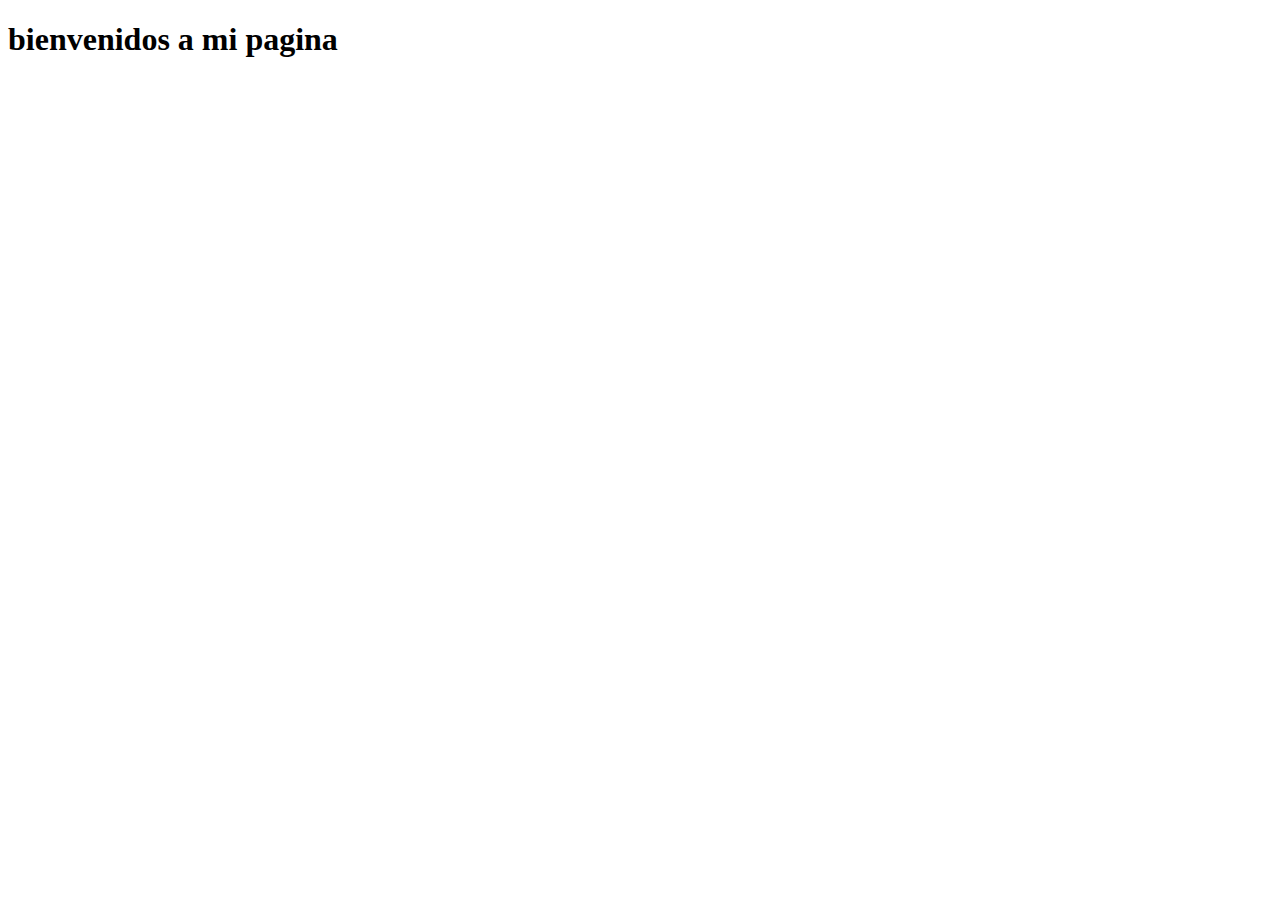
==== index.html @ 7c4fa36a "primera version" ====
<!DOCTYPE html>
<html lang="en">
<head>
    <meta charset="UTF-8">
    <meta http-equiv="X-UA-Compatible" content="IE=edge">
    <meta name="viewport" content="width=device-width, initial-scale=1.0">
    <title>Document</title>
</head>
<body>
    <h1>bienvenidos a mi pagina</h1>
</body>
</html>
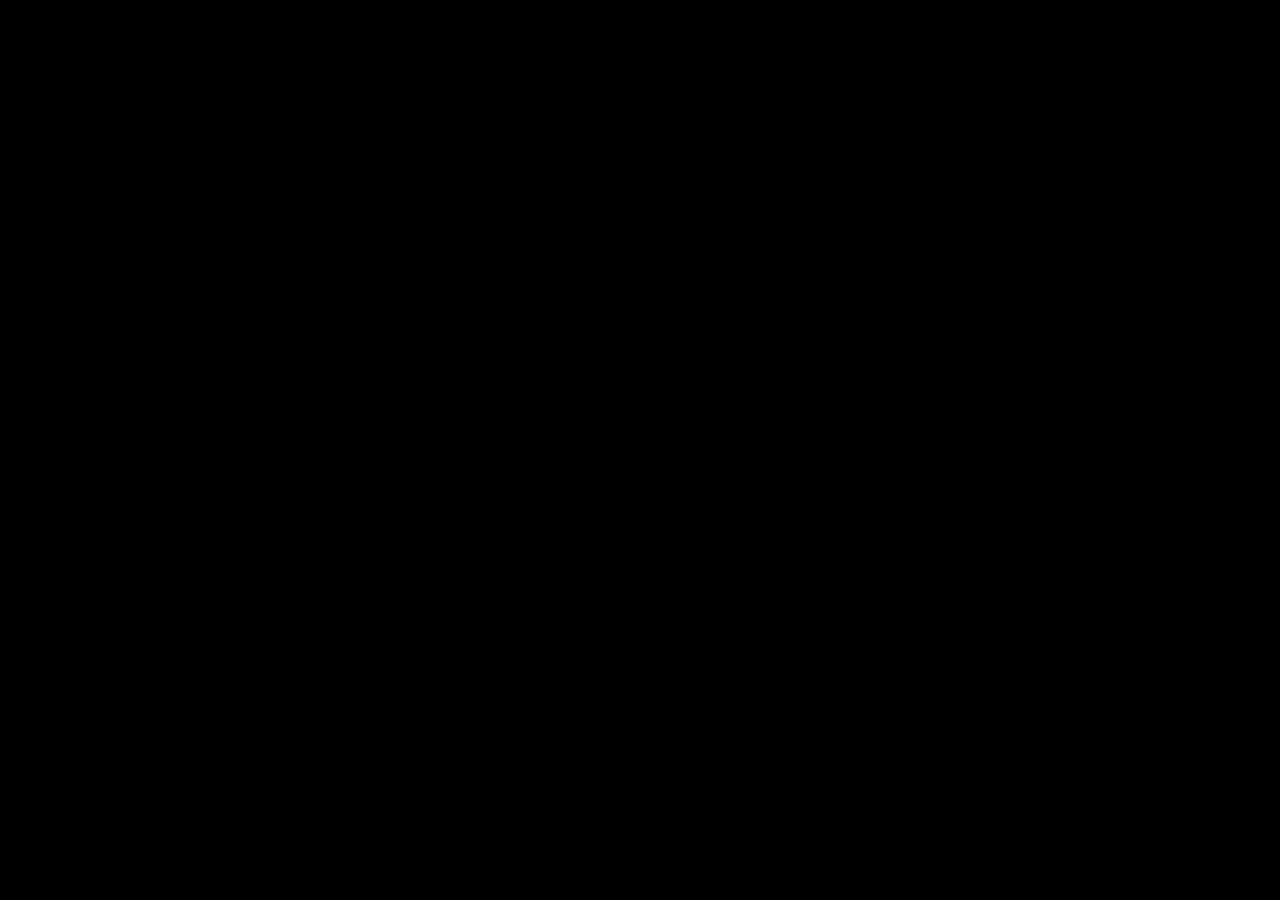
==== commit 95c12b1a: "segunda version" ====
--- a/index.html
+++ b/index.html
@@ -4,6 +4,7 @@
     <meta charset="UTF-8">
     <meta http-equiv="X-UA-Compatible" content="IE=edge">
     <meta name="viewport" content="width=device-width, initial-scale=1.0">
+    <link rel="stylesheet" href="./estilo.css">
     <title>Document</title>
 </head>
 <body>
--- a/estilo.css
+++ b/estilo.css
@@ -0,0 +1,10 @@
+h1{
+    text-align: center;
+    font-size: 50px;
+    font-family: 'Gill Sans', 'Gill Sans MT', Calibri, 'Trebuchet MS', sans-serif;
+
+}
+
+body{
+    background-color: black;
+}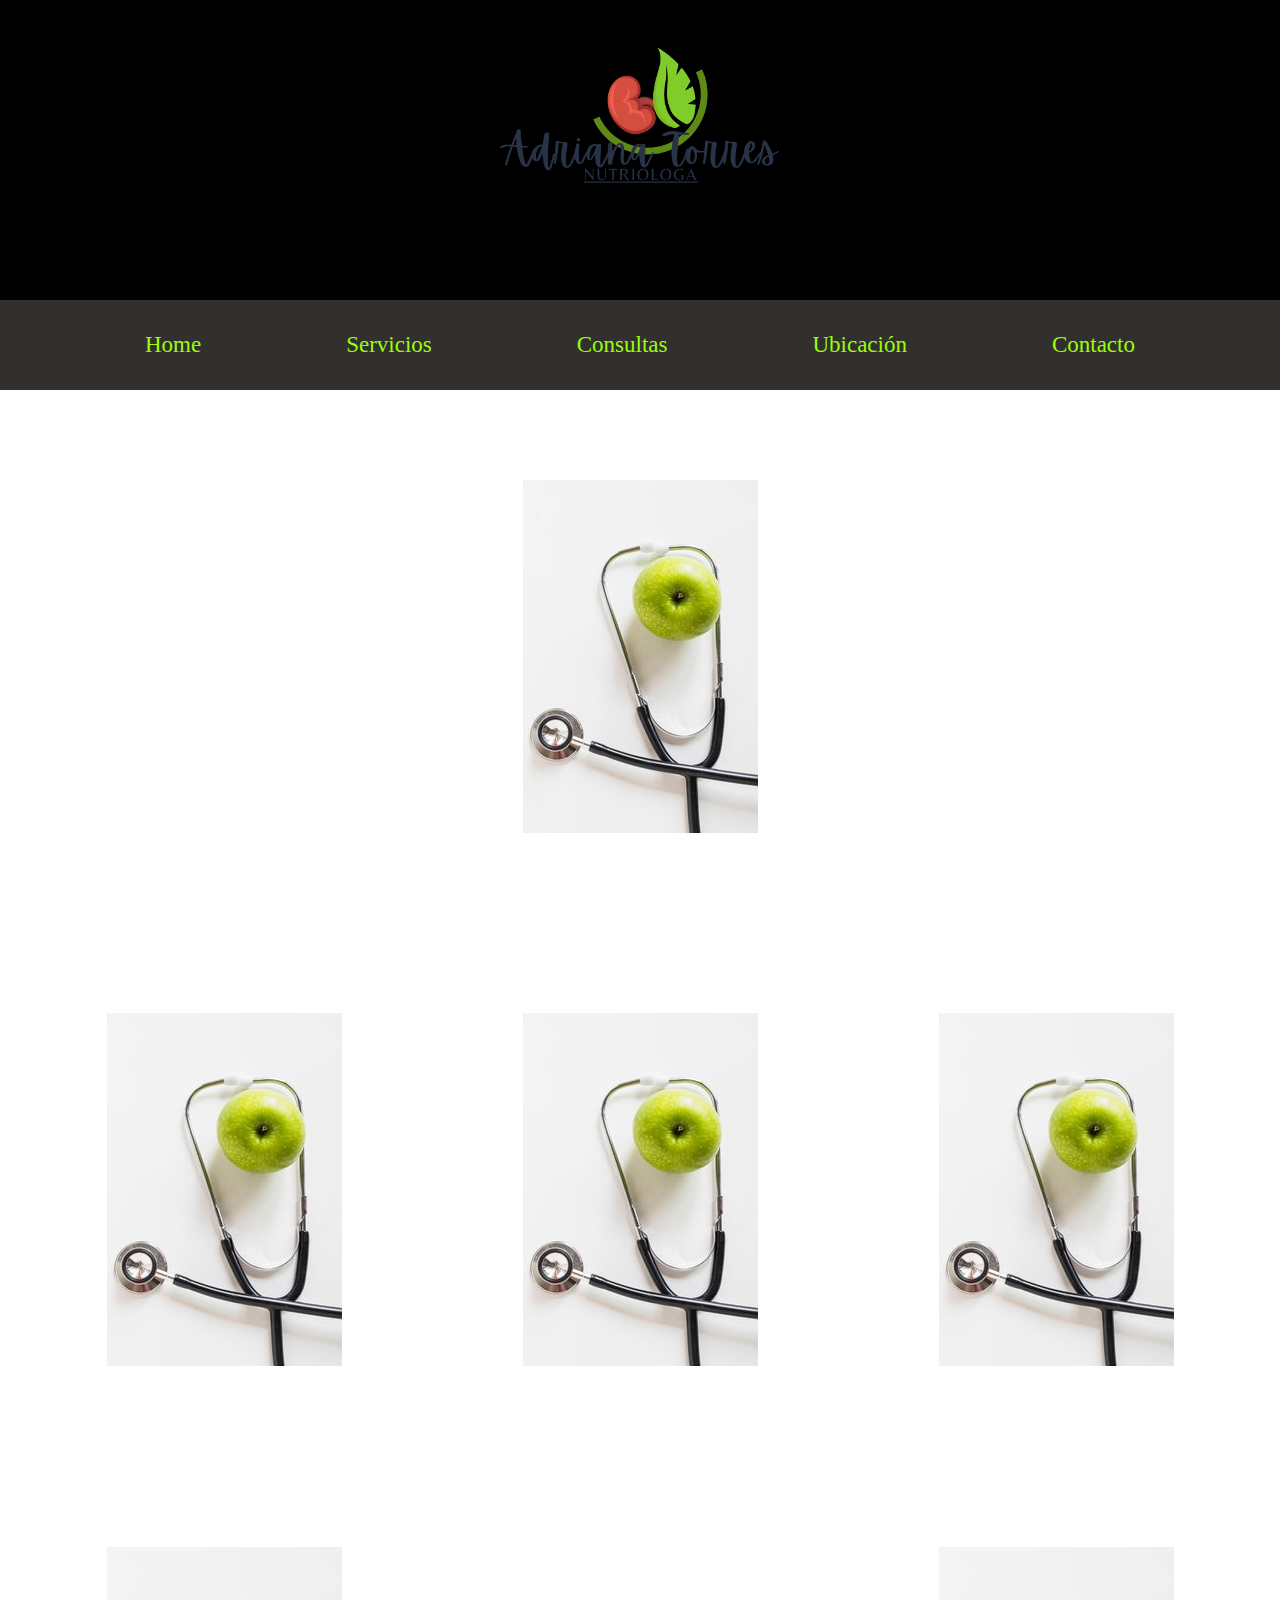
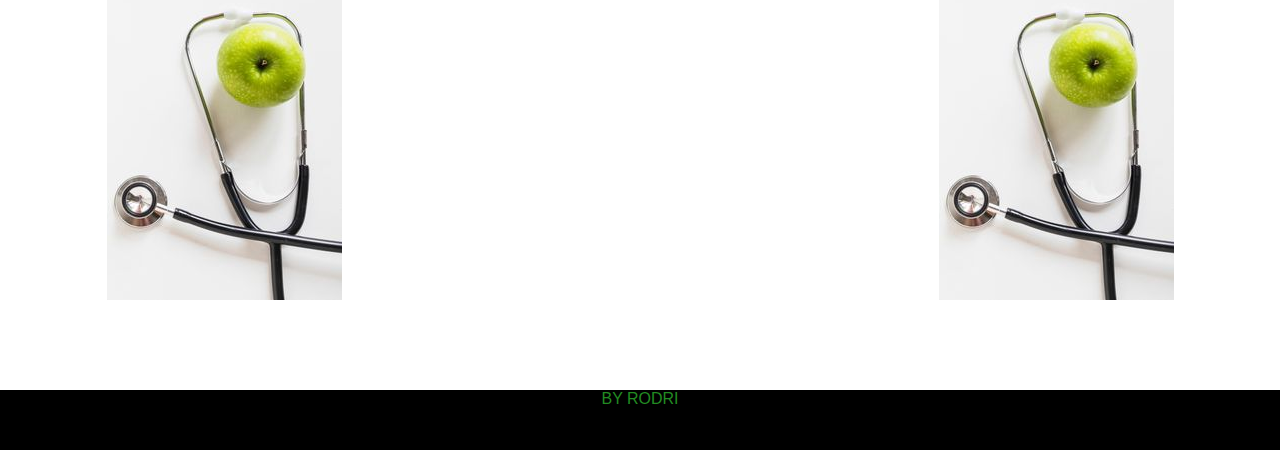
==== commit 82048814: "nueva pagina" ====
--- a/index.html
+++ b/index.html
@@ -4,10 +4,45 @@
     <meta charset="UTF-8">
     <meta http-equiv="X-UA-Compatible" content="IE=edge">
     <meta name="viewport" content="width=device-width, initial-scale=1.0">
-    <link rel="stylesheet" href="./estilo.css">
+    <link rel="stylesheet" href="./css/style2.css">
     <title>Document</title>
 </head>
 <body>
-    <h1>bienvenidos a mi pagina</h1>
+    <header>
+        <img id="logo" src="./img/adriana transp nutri.png" alt="">
+    </header>
+    <nav>
+        <ul>
+            <li>Home</li>
+            <li>Servicios</li>
+            <li>Consultas</li>
+            <li>Ubicación</li>
+            <li>Contacto</li>
+        </ul>
+        
+    </nav>
+    <main id="grilla">
+        <div id="hijo_uno">
+            <img src="./img/pagina adriana.jpg" alt="">
+        </div>
+        <div id="hijo_dos">
+            <img src="./img/pagina adriana.jpg" alt="">
+        </div>
+        <div id="hijo_tres">
+            <img src="../img/pagina adriana.jpg" alt="">
+        </div>
+        <div id="hijo_cuatro">
+            <img src="./img/pagina adriana.jpg" alt="">
+        </div>
+        <div id="hijo_seis">
+            <img src="./img/pagina adriana.jpg" alt="">
+        </div>
+        <div id="hijo_siete">
+            <img src="./img/pagina adriana.jpg" alt="">
+        </div>
+    </main>
+    <footer>
+        <p>by rodri</p>
+    </footer>
 </body>
 </html>--- a/css/style2.css
+++ b/css/style2.css
@@ -0,0 +1,118 @@
+* {
+  margin: 0;
+  padding: 0;
+}
+header{
+    background-color: black;
+}
+
+img {
+  width: 100%;
+  height: 100%;
+  object-fit: scale-down;
+}
+
+ul {
+  display: flex;
+  background-color: rgb(50, 47, 47);
+  list-style-type: none;
+  
+}
+li {
+  color: rgb(155, 253, 7);
+  font-family: Cambria, Cochin, Georgia, Times, "Times New Roman", serif;
+}
+#grilla {
+  display: grid;
+}
+footer {
+  background-color: black;
+  color: forestgreen;
+  text-align: center;
+  text-transform: uppercase;
+}
+@media only screen and (max-width: 600px) {
+  header {
+    height: 200px;
+  }
+  ul {
+    flex-direction: column;
+    justify-content: space-evenly;
+    align-items: center;
+    height: 200px;
+  }
+  li {
+    font-size: 20px;
+  }
+
+  #grilla {
+    height: 1600px;
+    grid-template-columns: 90%;
+    grid-template-rows: 200px 200px 200px 200px 200px 200px;
+    grid-template-areas:
+      "foto1"
+      "foto2"
+      "foto3"
+      "foto4"
+      "foto5"
+      "foto6";
+    align-content: space-around;
+    justify-content: center;
+  }
+  footer p {
+    font-size: 30px;
+  }
+}
+@media only screen and (min-width: 600px) {
+  header {
+    height: 300px;
+  }
+  ul {
+    flex-direction: row;
+    height: 90px;
+    justify-content: space-evenly;
+    align-items: center;
+  }
+  li {
+    font-size: 23px;
+  }
+  #grilla {
+    height: 1600px;
+    display: grid;
+    grid-template-columns: 40% 40%;
+    grid-template-rows: 400px 400px 400px;
+    grid-template-areas:
+      "foto1 foto2"
+      "foto3 foto4"
+      "foto5 foto6";
+    justify-content: space-evenly;
+    align-content: space-around;
+  }
+  footer {
+    height: 60px;
+    font-family: Impact, Haettenschweiler, "Arial Narrow Bold", sans-serif;
+  }
+}
+@media only screen and (min-width: 992px) {
+  #grilla {
+    height: 1600px;
+    grid-template-columns: 30% 30% 30%;
+    grid-template-rows: 400px 400px 400px;
+    grid-template-areas:
+      "foto1 foto1 foto1"
+      "foto2 foto3 fot4"
+      "foto5 .     foto6";
+    justify-content: space-evenly;
+    align-content: space-around;
+  }
+  #hijo_uno{
+    
+    grid-area: foto1;
+  }
+  #hijo_dos {
+    grid-area: foto5;
+  }
+  #hijo_tres {
+    grid-area: foto6;
+  }
+}
